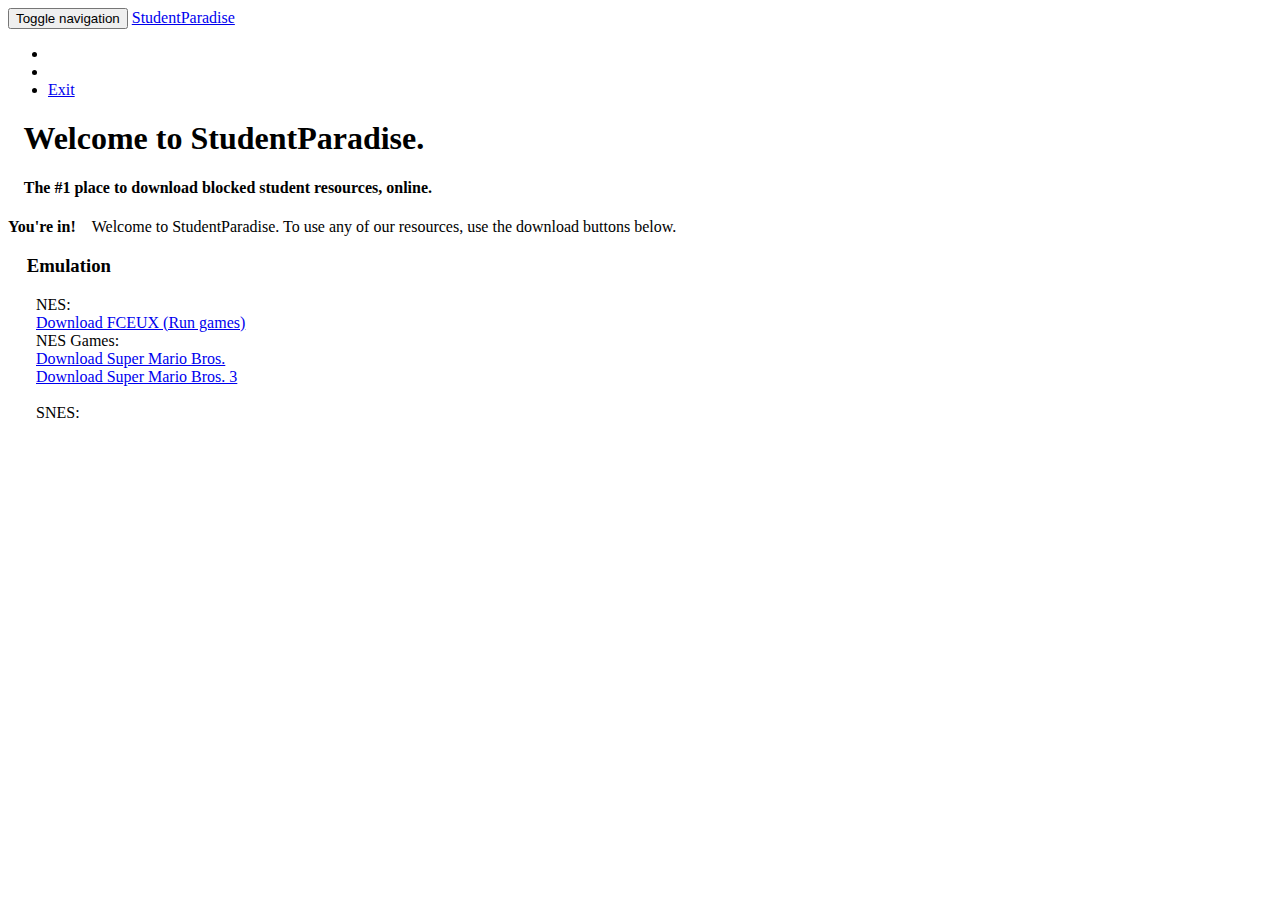
==== rpar_conts.html @ 6087fbdc "Update rpar_conts.html" ====
<!DOCTYPE html>
<html lang="en">
    <head>
        <meta charset="utf-8">
        <meta http-equiv="X-UA-Compatible" content="IE=edge">
        <meta name="viewport" content="width=device-width, initial-scale=1">
        <meta name="description" content="">
        <meta name="author" content="">
        <title>Student Paradise</title>
        <!-- Bootstrap core CSS -->
        <link href="bootstrap/css/bootstrap.css" rel="stylesheet">
        <!-- Custom styles for this template -->
        <link href="dashboard.css" rel="stylesheet">
        <!-- HTML5 shim and Respond.js for IE8 support of HTML5 elements and media queries -->
        <!--[if lt IE 9]>
      <script src="https://oss.maxcdn.com/html5shiv/3.7.2/html5shiv.min.js"></script>
      <script src="https://oss.maxcdn.com/respond/1.4.2/respond.min.js"></script>
    <![endif]-->
    </head>
    <body>
        <nav class="navbar navbar-inverse navbar-fixed-top">
            <div class="container-fluid">
                <div class="navbar-header">
                    <button type="button" class="navbar-toggle collapsed" data-toggle="collapse" data-target="#navbar" aria-expanded="false" aria-controls="navbar">
                        <span class="sr-only">Toggle navigation</span>
                        <span class="icon-bar"></span>
                        <span class="icon-bar"></span>
                        <span class="icon-bar"></span>
                    </button>
                    <a class="navbar-brand" href="#">StudentParadise</a>
                </div>
                <div id="navbar" class="navbar-collapse collapse">
                    <ul class="nav navbar-nav navbar-right">
                        <li>
</li>
                        <li>
</li>
                        <li>
                            <a href="#">Exit</a>
                        </li>
                    </ul>
                    <form class="navbar-form navbar-right">
</form>
                </div>
            </div>
        </nav>
        <div class="container-fluid">
            <div class="row">
</div>
        </div>
        <h1></h1>
        <h1></h1>
        <h1 style="">&nbsp; Welcome to StudentParadise.</h1>
        <h4 style="">&nbsp; &nbsp; The #1 place to download blocked student resources, online.</h4>
        <div class="alert alert-success" style="">
            <b>You're in! &nbsp; &nbsp;</b>Welcome to StudentParadise. To use any of our resources, use the download buttons below.
        </div>
        <h3 style="">&nbsp; &nbsp; <b>Emulation</b></h3>
        <a name="name" style=""></a>
        <a name="name" style=""></a>
        <p style="">&nbsp; &nbsp; &nbsp; &nbsp;NES:<br>&nbsp; &nbsp; &nbsp; &nbsp;<a href="/nes/" download="">Download FCEUX (Run games)</a><br>&nbsp; &nbsp; &nbsp; &nbsp;NES Games:<br>&nbsp; &nbsp; &nbsp; &nbsp;<a href="/nes/games/">Download Super Mario Bros.</a>&nbsp;<br>&nbsp; &nbsp; &nbsp; &nbsp;<a href="/nes/games/">Download Super Mario Bros. 3</a><br><br>&nbsp; &nbsp; &nbsp; &nbsp;SNES:<br>&nbsp; &nbsp; &nbsp; &nbsp;</p>
        <p style=""><br></p>
    </body>
</html>
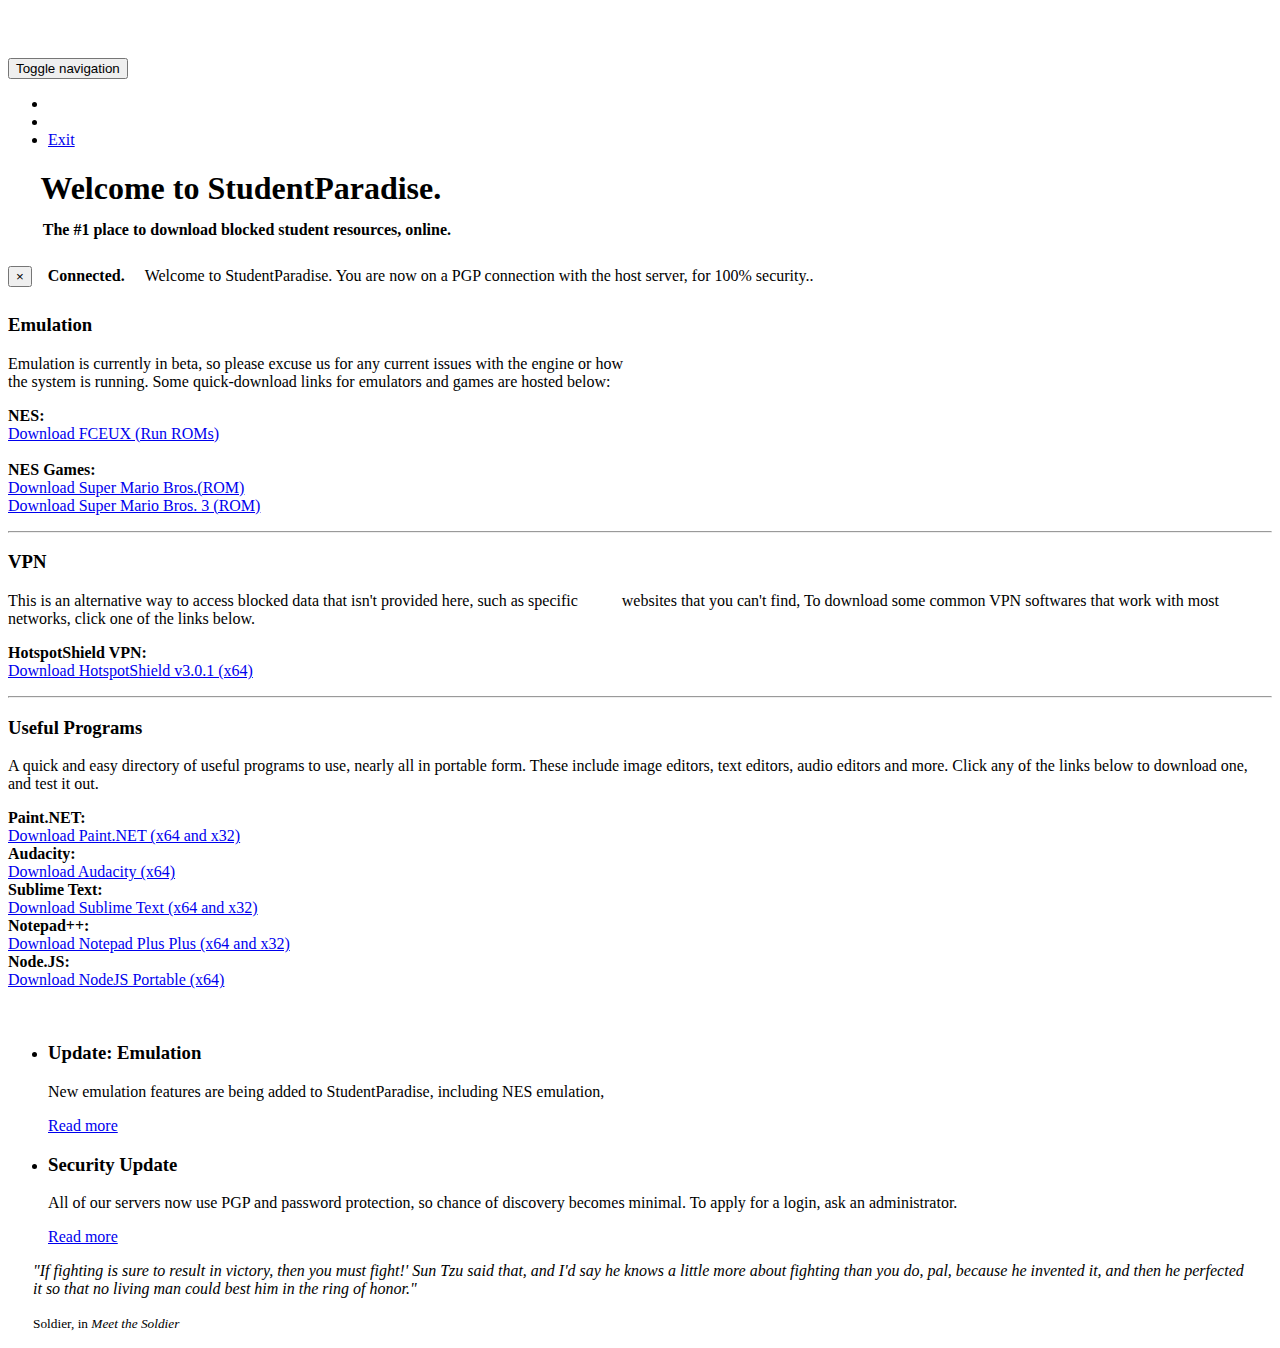
==== commit 6147a29b: "Added massive update, going live." ====
--- a/rpar_conts.html
+++ b/rpar_conts.html
@@ -1,64 +1,104 @@
-<!DOCTYPE html>
-<html lang="en">
-    <head>
-        <meta charset="utf-8">
-        <meta http-equiv="X-UA-Compatible" content="IE=edge">
-        <meta name="viewport" content="width=device-width, initial-scale=1">
-        <meta name="description" content="">
-        <meta name="author" content="">
-        <title>Student Paradise</title>
-        <!-- Bootstrap core CSS -->
-        <link href="bootstrap/css/bootstrap.css" rel="stylesheet">
-        <!-- Custom styles for this template -->
-        <link href="dashboard.css" rel="stylesheet">
-        <!-- HTML5 shim and Respond.js for IE8 support of HTML5 elements and media queries -->
+<!DOCTYPE html> 
+<html lang="en"> 
+    <head> 
+        <meta charset="utf-8"> 
+        <meta http-equiv="X-UA-Compatible" content="IE=edge"> 
+        <meta name="viewport" content="width=device-width, initial-scale=1"> 
+        <meta name="description" content=""> 
+        <meta name="author" content=""> 
+        <title>Student Paradise</title>         
+        <!-- Bootstrap core CSS -->         
+        <link href="bootstrap/css/bootstrap.css" rel="stylesheet"> 
+        <!-- Custom styles for this template -->         
+        <link href="dashboard.css" rel="stylesheet"> 
+        <!-- HTML5 shim and Respond.js for IE8 support of HTML5 elements and media queries -->         
         <!--[if lt IE 9]>
       <script src="https://oss.maxcdn.com/html5shiv/3.7.2/html5shiv.min.js"></script>
       <script src="https://oss.maxcdn.com/respond/1.4.2/respond.min.js"></script>
-    <![endif]-->
-    </head>
-    <body>
-        <nav class="navbar navbar-inverse navbar-fixed-top">
-            <div class="container-fluid">
-                <div class="navbar-header">
-                    <button type="button" class="navbar-toggle collapsed" data-toggle="collapse" data-target="#navbar" aria-expanded="false" aria-controls="navbar">
-                        <span class="sr-only">Toggle navigation</span>
-                        <span class="icon-bar"></span>
-                        <span class="icon-bar"></span>
-                        <span class="icon-bar"></span>
-                    </button>
-                    <a class="navbar-brand" href="#">StudentParadise</a>
-                </div>
-                <div id="navbar" class="navbar-collapse collapse">
-                    <ul class="nav navbar-nav navbar-right">
-                        <li>
-</li>
-                        <li>
-</li>
-                        <li>
-                            <a href="#">Exit</a>
-                        </li>
-                    </ul>
-                    <form class="navbar-form navbar-right">
-</form>
-                </div>
-            </div>
-        </nav>
-        <div class="container-fluid">
-            <div class="row">
+    <![endif]-->         
+    </head>     
+    <body> 
+        <nav class="navbar navbar-inverse navbar-fixed-top"> 
+            <div class="container-fluid"> 
+                <div class="navbar-header"> 
+                    <button type="button" class="navbar-toggle collapsed" data-toggle="collapse" data-target="#navbar" aria-expanded="false" aria-controls="navbar"> 
+                        <span class="sr-only">Toggle navigation</span> 
+                        <span class="icon-bar"></span> 
+                        <span class="icon-bar"></span> 
+                        <span class="icon-bar"></span> 
+                    </button>                     
+                    <a class="navbar-brand mb" href="#"></a> 
+                </div>                 
+                <div id="navbar" class="navbar-collapse collapse"> 
+                    <ul class="nav navbar-nav navbar-right"> 
+                        <li> 
+</li>                         
+                        <li> 
+</li>                         
+                        <li> 
+                            <a href="#">Exit</a> 
+                        </li>                         
+                    </ul>                     
+                    <form class="navbar-form navbar-right"> 
+</form>                     
+                </div>                 
+            </div>             
+        </nav>         
+        <div class="container-fluid"> 
+            <div class="row"> 
+</div>             
+        </div>         
+        <h1></h1> 
+        <h1></h1> 
+        <h1 style="" class="arb1 mm text-center">&nbsp; Welcome to StudentParadise.</h1> 
+        <h4 style="" class="tex1pad m text-center">&nbsp; &nbsp; The #1 place to download blocked student resources, online.</h4> 
+        <div class="alert alert-success text-center pad-1"> 
+            <button type="button" class="close" data-dismiss="alert" aria-hidden="true">×</button>             
+            <b>&nbsp; &nbsp;Connected. &nbsp; &nbsp;&nbsp;</b>Welcome to StudentParadise. You are now on a PGP connection with the host server, for 100% security..
+        </div>         
+        <a name="name" style=""></a> 
+        <a name="name" style=""></a> 
+        <div class="container"> 
+            <div class="row"> 
+                <div class="col-md-8"> 
+                    <h3 class="bbb"><b>Emulation</b></h3> 
+                    <p>Emulation is currently in beta, so please excuse us for any current issues with the engine or how<br>the system is running. Some quick-download links for emulators and games are hosted below:</p> 
+                    <p><b>NES:</b><br><a href="files/fceux.zip" download="">Download FCEUX (Run ROMs)</a><br><br><b>NES Games:</b><br><a href="files/smb1.zip" download="">Download Super Mario Bros.(ROM)</a><br><a href="files/smb3.zip" download="">Download Super Mario Bros. 3 (ROM)</a><br></p>
+                    <hr>
+                    <h3><b>VPN</b></h3> 
+                    <p></p>
+                    <p style="">This is an alternative way to access blocked data that isn't provided here, such as specific &nbsp; &nbsp; &nbsp; &nbsp; &nbsp; websites that you can't find, To download some common VPN softwares that work with most networks, click one of the links below.</p>
+                    <p style=""><b>HotspotShield VPN:</b><br><a href="files/hotspot.zip" download="">Download HotspotShield v3.0.1 (x64)</a></p>
+                    <hr style="">
+                    <h3 style=""><b>Useful Programs</b></h3>
+                    <p>A quick and easy directory of useful programs to use, nearly all in portable form. These include image editors, text editors, audio editors and more. Click any of the links below to download one, and test it out.</p>
+                    <p><b>Paint.NET:</b><br><a href="files/paintnet.zip" download="">Download Paint.NET (x64 and x32)</a><br><b>Audacity:</b><br><a href="files/audacity.zip" download="">Download Audacity (x64)</a><br><b>Sublime Text:</b><br><a href="files/sublime.zip" download="">Download Sublime Text (x64 and x32)</a><br><b>Notepad++:</b><br><a href="files/notepad.zip" download="">Download Notepad Plus Plus (x64 and x32)</a><br><b>Node.JS:</b><br><a href="files/nodejs.zip" download>Download NodeJS Portable (x64)</a></p>
+                    <p><br></p>
+                </div>                 
+                <div class="col-md-4"> 
+                    <ul class="list-group"> 
+                        <li class="list-group-item"> 
+                            <h3>Update: Emulation</h3> 
+                            <p>New emulation features are being added to StudentParadise, including NES emulation, <a href="/blog/170118.html"> 
+                                    <ul> 
+</ul>                                                                                                                                                                                    Read more
+                                </a></p> 
+                        </li>                         
+                        <li class="list-group-item"> 
+                            <h3>Security Update</h3> 
+                            <p>All of our servers now use PGP and password protection, so chance of discovery becomes minimal. To apply for a login, ask an administrator.</p> 
+                            <p><a href="/blog/170118_2.html">Read more</a></p> 
+                        </li>                         
+                    </ul>                     
+                </div>                 
+                <div class="col-md-4"> 
 </div>
+                <p></p> 
+            </div>             
         </div>
-        <h1></h1>
-        <h1></h1>
-        <h1 style="">&nbsp; Welcome to StudentParadise.</h1>
-        <h4 style="">&nbsp; &nbsp; The #1 place to download blocked student resources, online.</h4>
-        <div class="alert alert-success" style="">
-            <b>You're in! &nbsp; &nbsp;</b>Welcome to StudentParadise. To use any of our resources, use the download buttons below.
-        </div>
-        <h3 style="">&nbsp; &nbsp; <b>Emulation</b></h3>
-        <a name="name" style=""></a>
-        <a name="name" style=""></a>
-        <p style="">&nbsp; &nbsp; &nbsp; &nbsp;NES:<br>&nbsp; &nbsp; &nbsp; &nbsp;<a href="/nes/" download="">Download FCEUX (Run games)</a><br>&nbsp; &nbsp; &nbsp; &nbsp;NES Games:<br>&nbsp; &nbsp; &nbsp; &nbsp;<a href="/nes/games/">Download Super Mario Bros.</a>&nbsp;<br>&nbsp; &nbsp; &nbsp; &nbsp;<a href="/nes/games/">Download Super Mario Bros. 3</a><br><br>&nbsp; &nbsp; &nbsp; &nbsp;SNES:<br>&nbsp; &nbsp; &nbsp; &nbsp;</p>
-        <p style=""><br></p>
-    </body>
+        <blockquote class="suntzu"> 
+            <p><i>"If fighting is sure to result in victory, then you must fight!' Sun Tzu said that, and I'd say he knows a&nbsp;little&nbsp;more about fighting than&nbsp;you&nbsp;do, pal, because he invented it, and then he perfected it so that no living man could best him in the ring of honor."</i><br></p> 
+            <small>Soldier, in&nbsp;<cite title="Source Title">Meet the Soldier</cite></small>
+        </blockquote>         
+    </body>     
 </html>
--- a/dashboard.css
+++ b/dashboard.css
@@ -0,0 +1,177 @@
+
+
+/*
+ * Base structure
+ */
+
+/* Move down content because we have a fixed navbar that is 50px tall */
+
+body
+{
+    padding-top: 50px;
+}
+
+/*
+ * Global add-ons
+ */
+
+.sub-header
+{
+    padding-bottom: 10px;
+    border-bottom: 1px solid #eee;
+}
+
+/*
+ * Top navigation
+ * Hide default border to remove 1px line.
+ */
+
+.navbar-fixed-top
+{
+    border: 0;
+}
+
+/*
+ * Sidebar
+ */
+
+/* Hide for mobile, show later */
+
+.sidebar
+{
+    display: none;
+}
+
+@media (min-width: 768px)
+{
+    .sidebar
+    {
+        position: fixed;
+        top: 51px;
+        bottom: 0;
+        left: 0;
+        z-index: 1000;
+        display: block;
+        padding: 20px;
+        overflow-x: hidden;
+        overflow-y: auto;
+        background-color: #f5f5f5;
+        border-right: 1px solid #eee;
+    }
+}
+
+/* Sidebar navigation */
+
+.nav-sidebar
+{
+    margin-right: -21px;
+    margin-bottom: 20px;
+    margin-left: -20px;
+}
+
+.nav-sidebar > li > a
+{
+    padding-right: 20px;
+    padding-left: 20px;
+}
+
+.nav-sidebar > .active > a,
+.nav-sidebar > .active > a:hover,
+.nav-sidebar > .active > a:focus
+{
+    color: #fff;
+    background-color: #428bca;
+}
+
+/*
+ * Main content
+ */
+
+.main
+{
+    padding: 20px;
+}
+
+@media (min-width: 768px)
+{
+    .main
+    {
+        padding-right: 40px;
+        padding-left: 40px;
+    }
+}
+
+.main .page-header
+{
+    margin-top: 0;
+}
+
+/*
+ * Placeholder dashboard ideas
+ */
+
+.placeholders
+{
+    margin-bottom: 30px;
+    text-align: center;
+}
+
+.placeholders h4
+{
+    margin-bottom: 0;
+}
+
+.placeholder
+{
+    margin-bottom: 20px;
+}
+
+.placeholder img
+{
+    display: inline-block;
+    border-radius: 50%;
+}
+
+.pad-1
+{
+    margin-top: 27px;
+    margin-bottom: 27px;
+}
+
+.tex1pad
+{
+    margin-bottom: 0px;
+    padding-top: 0px;
+    margin-top: -8px;
+}
+
+.arb1
+{
+}
+
+.mm
+{
+    margin-left: 17px;
+}
+
+.m
+{
+    margin-left: 19px;
+}
+
+.mb
+{
+    margin-left: 0px;
+}
+
+.bbb
+{
+    margin-top: 0px;
+}
+
+.suntzu
+{
+    margin-left: 25px;
+    margin-right: 25px;
+}
+
